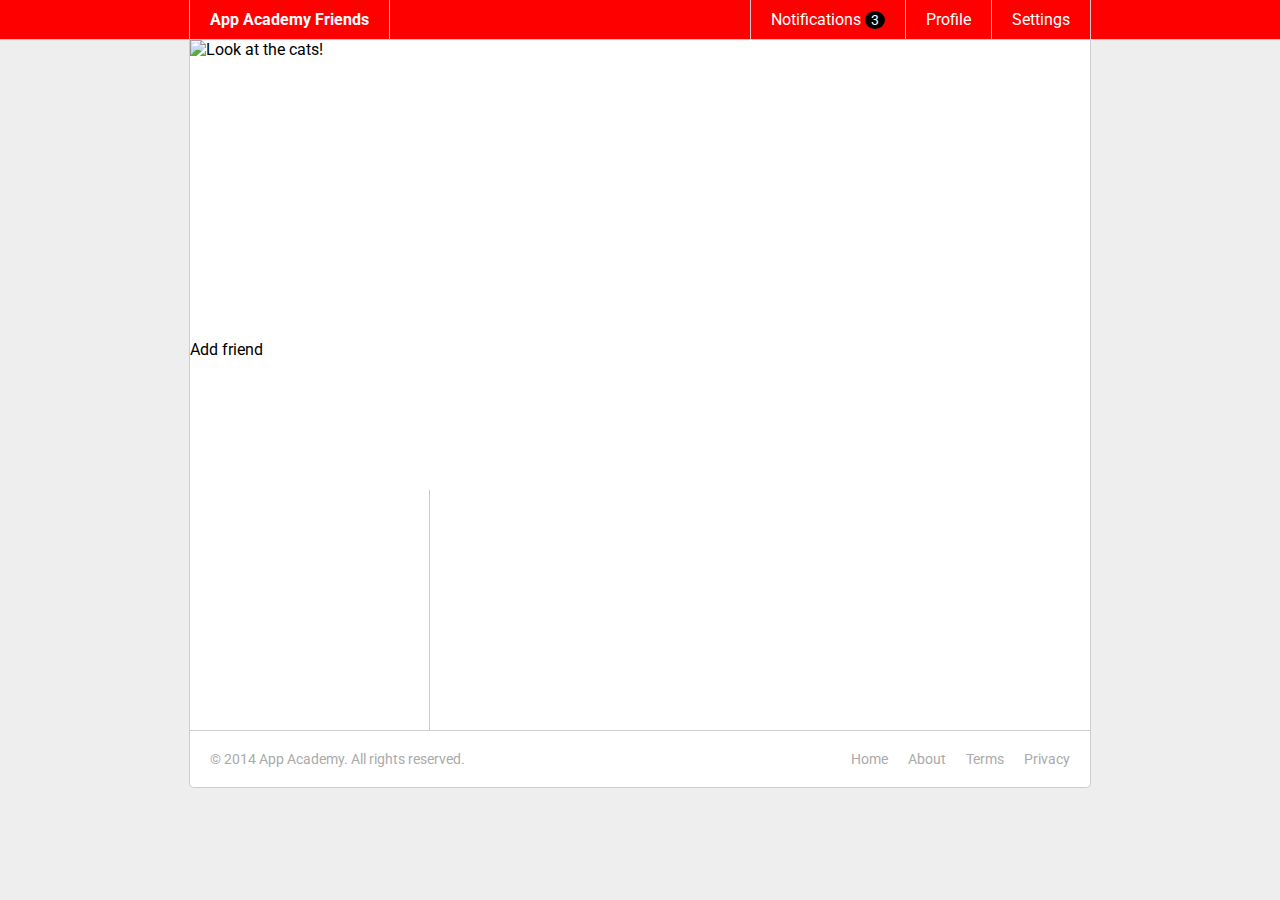
==== CSS/skeleton/05-cats.html @ bfc0a57e "Css cat" ====
<!DOCTYPE html>
<html>
<head>
  <meta charset="utf-8">
  <title>App Academy Friends | PHASE 4: Footer</title>
  <link rel="stylesheet" href="http://fonts.googleapis.com/css?family=Roboto:300,400,700" type="text/css">
  <link rel="stylesheet" href="css/00-reset.css" type="text/css">
  <link rel="stylesheet" href="css/01-header.css" type="text/css">
  <link rel="stylesheet" href="css/02-notifications.css" type="text/css">
  <link rel="stylesheet" href="css/03-layout.css" type="text/css">
  <link rel="stylesheet" href="css/04-footer.css" type="text/css">
  <link rel="stylesheet" href="css/05-cats.css" type="text/css">
</head>
<body>

  <header class="header">
    <nav class="header-nav">

      <h1 class="header-logo">
        <a href="#">App Academy Friends</a>
      </h1>

      <ul class="header-list">
        <li>
          <a href="#">Notifications <strong class="badge">3</strong></a>
          <ul class="header-notifications">
            <li><a href="#">Constance likes your photo.</a></li>
            <li><a href="#">Tommy left you a comment.</a></li>
            <li><a href="#">Jonathan is now following you.</a></li>
          </ul>
        </li>
        <li><a href="#">Profile</a></li>
        <li><a href="#">Settings</a></li>
      </ul>

    </nav>
  </header>

  <main class="content">

    <section class="content-header">
      <div class="heading">Sennacy The Great</div>
      <img id="cats" class="image" src="/Users/appacademy/Desktop/W5D5/CSS/skeleton/images/cats.jpg" alt="Look at the cats!">
      <input type="button" value="Add friend">
    </section>
    <section class="content-sidebar">

    </section>
    <section class="content-main">

    </section>
  </main>

  <footer class="footer">

    <small class="footer-copy">
      &copy; 2014 App Academy. All rights reserved.
    </small>

    <ul class="footer-links">
      <li><a href="#">Home</a></li>
      <li><a href="#">About</a></li>
      <li><a href="#">Terms</a></li>
      <li><a href="#">Privacy</a></li>
    </ul>

  </footer>

</body>
</html>
---- CSS/skeleton/css/01-header.css ----
/* PHASE 1: Header */

body {
  font-family: "Roboto", sans-serif;
  font-size: 16px;
  font-weight: 400;
  background: #eee;
}

.header {
  background: #f00;
  color: #fff;
  border-bottom: 1px solid #ccc;
}

.header a {
  display: block;
  padding: 10px 20px;
}

.header-nav {
  display: flex;
  justify-content: space-between;
  margin: 0 auto;
  width: 900px;
  border-left: 1px solid #ccc;
  border-right: 1px solid #ccc;
}

.header-logo {
  border-right: 1px solid #ccc;
  font-weight: 700;
}

.header-logo:hover {
  background: #000;
}

.header-list {
  display: flex;
}

.header-list > li {
  border-left: 1px solid #ccc;
}

.header-list > li:hover {
  background: #000;
}

.content-header {
  height: 450px;
  width: 100%;
  position: relative;
}


.content-header img {
  height: 300px;
}

.heading {
  text-shadow: #000;
  color: white;
  position: absolute;
  bottom: 180px;
  left: 30%;
  font-size: 45px;
  text-align: center;
}

.button {
  
}
---- CSS/skeleton/css/02-notifications.css ----
/* PHASE 2: Notifications */

.badge {
  display: inline;
  font-size: 14px;
  padding: 1px 6px;
  background: #000;
  border-radius: 50%;
}

li:hover .badge {
  background: #f00;
}

.header {
  position: relative;
  z-index: 1;
}

.header-list > li {
  position: relative;
}

.header-notifications {
  display: none;
  position: absolute;
  left: -1px;
  font-size: 14px;
  white-space: nowrap;
  background: #fff;
  border-left: 1px solid #ccc;
  border-right: 1px solid #ccc;
  border-bottom: 1px solid #ccc;
  border-bottom-left-radius: 5px;
  border-bottom-right-radius: 5px;
  overflow: hidden;
}

li:hover .header-notifications {
  display: block;
}

.header-notifications > li {
  border-top: 1px solid #ccc;
  color: #000;
}

.header-notifications > li:hover {
  background: #eee;
}
---- CSS/skeleton/css/03-layout.css ----
/* PHASE 3: Layout */

.content {
  display: flex;
  flex-wrap: wrap;
  margin: 0 auto;
  background: #fff;
  width: 900px;
  border: 1px solid #ccc;
  border-top: 0;
}

.content-sidebar {
  width: 200px;
  min-height: 200px;
  padding: 20px;
  padding-right: 19px;
  border-right: 1px solid #ccc;
}

.content-main {
  width: 620px;
  min-height: 200px;
  padding: 20px;
}
---- CSS/skeleton/css/04-footer.css ----
/* PHASE 4: Footer */

.footer {
  display: flex;
  justify-content: space-between;
  width: 900px;
  margin: 0 auto 50px auto;
  background: #fff;
  color: #aaa;
  font-size: 14px;
  border: 1px solid #ccc;
  border-top: 0;
  border-bottom-left-radius: 5px;
  border-bottom-right-radius: 5px;
}

.footer-copy {
  display: block;
  padding: 20px;
}

.footer-links {
  display: flex;
  padding: 20px;
}

.footer-links > li {
  padding: 0 0 0 20px;
}

.footer a:hover {
  color: #000;
}
---- CSS/skeleton/css/05-cats.css ----
/* PHASE 5: Cats */
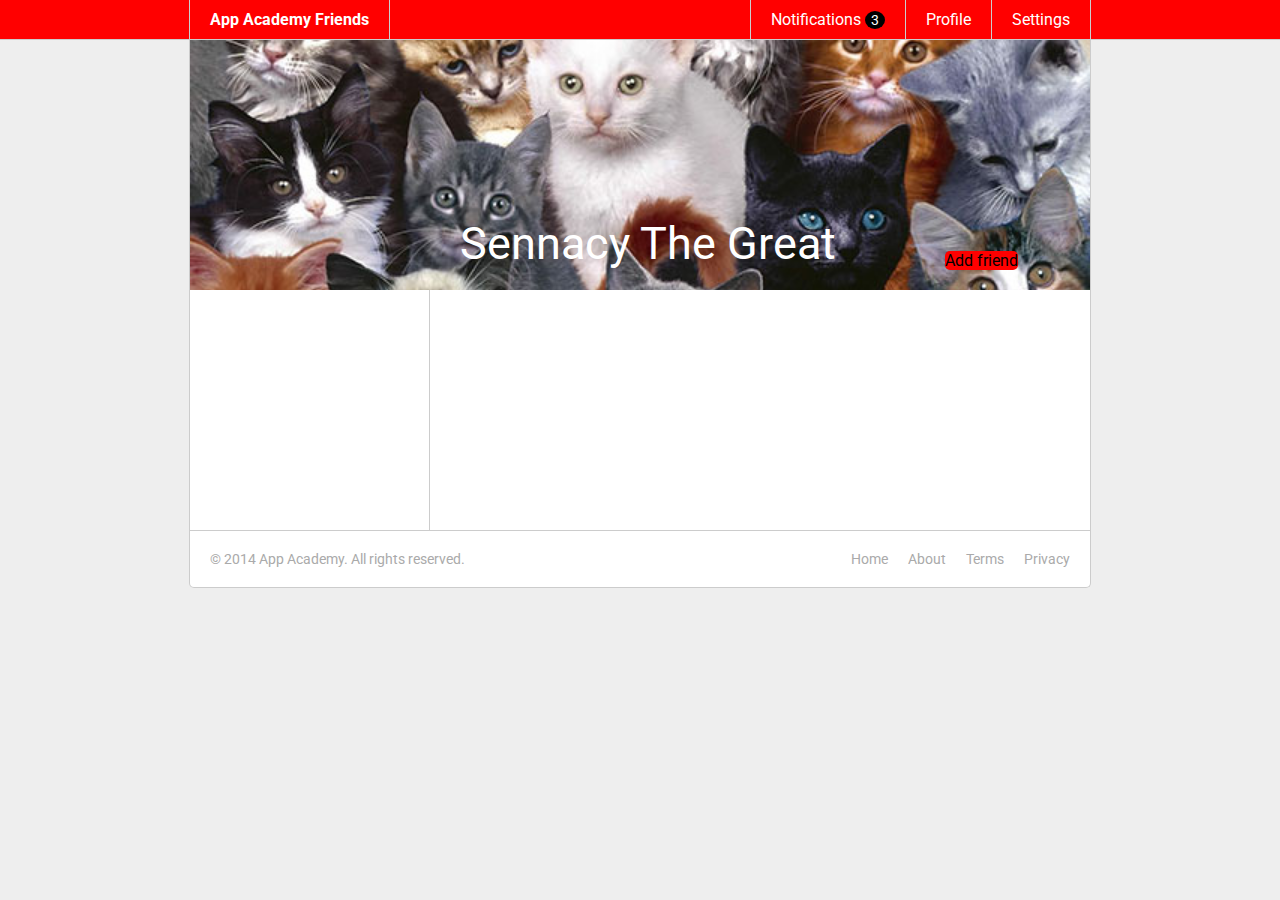
==== commit 09af73ef: "Complete clock question" ====
--- a/CSS/skeleton/05-cats.html
+++ b/CSS/skeleton/05-cats.html
@@ -40,8 +40,8 @@
 
     <section class="content-header">
       <div class="heading">Sennacy The Great</div>
-      <img id="cats" class="image" src="/Users/appacademy/Desktop/W5D5/CSS/skeleton/images/cats.jpg" alt="Look at the cats!">
-      <input type="button" value="Add friend">
+      <!-- <img id="cats" class="image" src="/Users/appacademy/Desktop/W5D5/CSS/skeleton/images/cats.jpg" alt="Look at the cats!"> -->
+      <input class="button" type="button" value="Add friend">
     </section>
     <section class="content-sidebar">
 
--- a/CSS/skeleton/css/01-header.css
+++ b/CSS/skeleton/css/01-header.css
@@ -49,9 +49,11 @@
 }
 
 .content-header {
-  height: 450px;
+  height: 250px;
   width: 100%;
   position: relative;
+  background-image: url("../images/cats.jpg");
+  background-size: cover;
 }
 
 
@@ -63,13 +65,17 @@
   text-shadow: #000;
   color: white;
   position: absolute;
-  bottom: 180px;
+  bottom: 20px;
   left: 30%;
   font-size: 45px;
   text-align: center;
 }
 
 .button {
-  
+  position: absolute;
+  bottom: 20px;
+  border-radius: 5px;
+  background-color: #f00;
+  right: 8%;
 }
 
